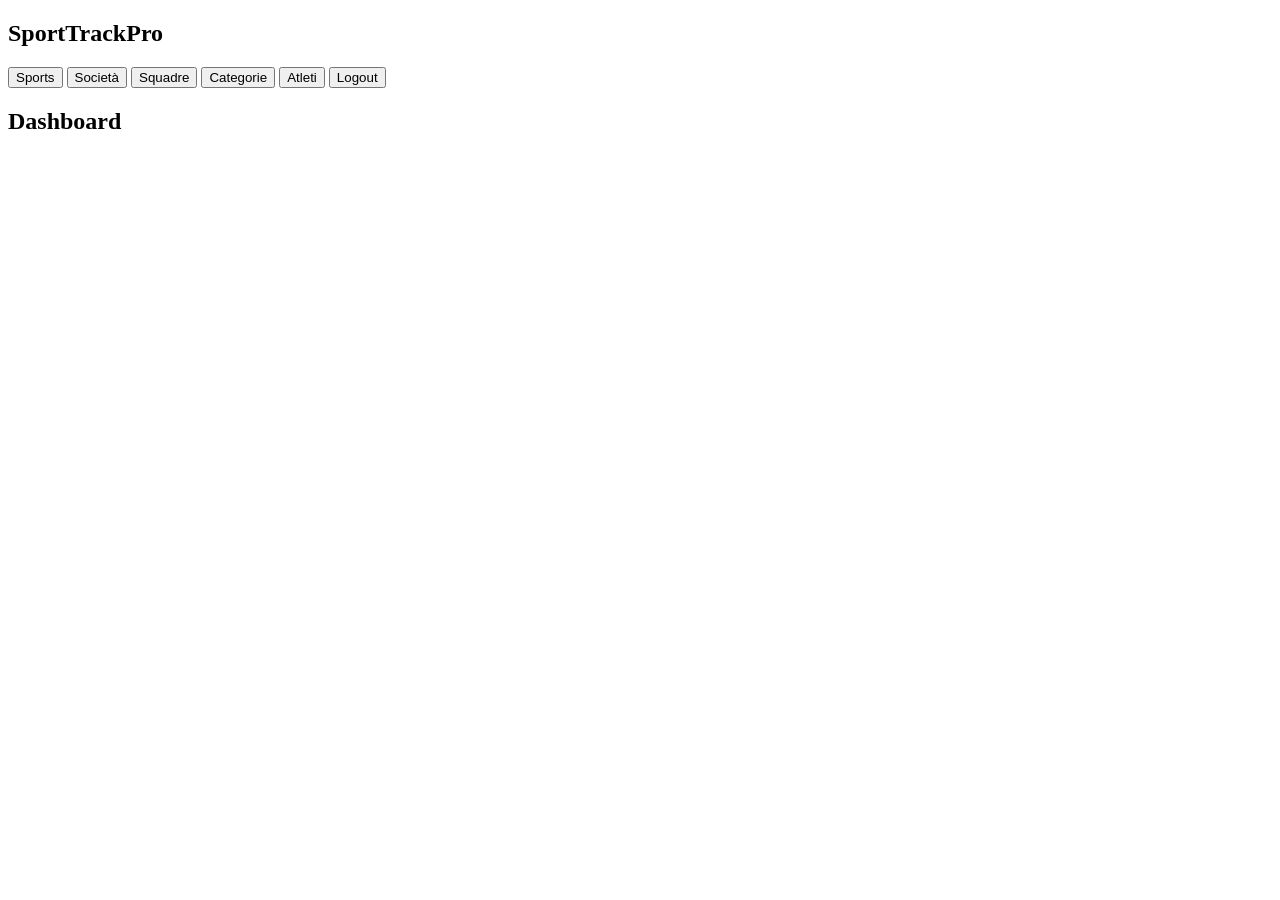
==== dashboard.html @ 7fc2a8a7 "Add files via upload" ====
<!DOCTYPE html>
<html>

<head>

<meta charset="UTF-8">
<title>Dashboard</title>

<link rel="stylesheet" href="css/style.css">

</head>

<body>

<div class="sidebar">

<h2>SportTrackPro</h2>

<button onclick="loadSports()">Sports</button>
<button onclick="loadSocieties()">Società</button>
<button onclick="loadTeams()">Squadre</button>
<button onclick="loadCategories()">Categorie</button>
<button onclick="loadAthletes()">Atleti</button>

<button onclick="logout()">Logout</button>

</div>

<div class="content" id="content">

<h2>Dashboard</h2>

</div>

<script type="module" src="js/ui.js"></script>

</body>

</html>
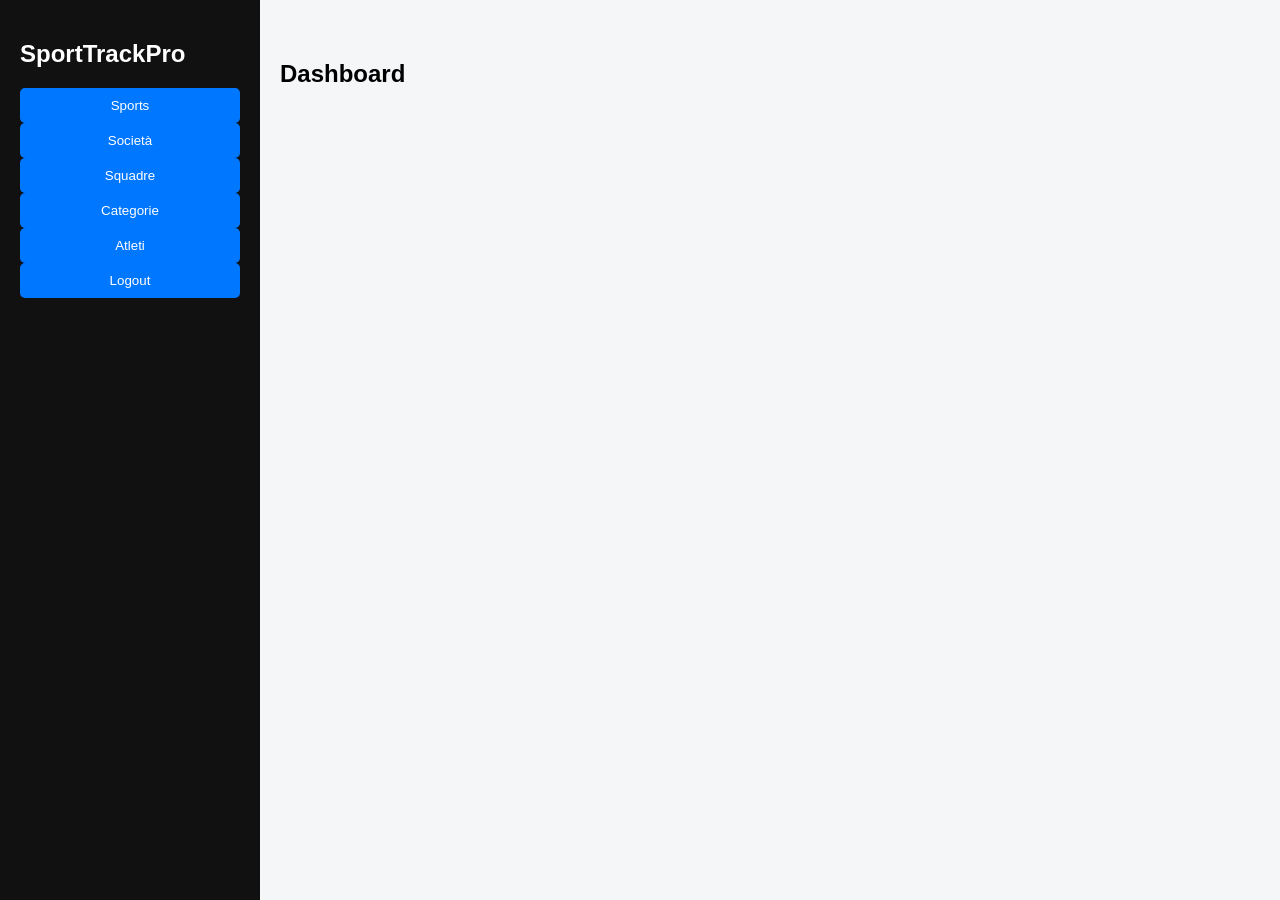
==== commit d24abbf0: "Update dashboard.html" ====
--- a/dashboard.html
+++ b/dashboard.html
@@ -6,7 +6,7 @@
 <meta charset="UTF-8">
 <title>Dashboard</title>
 
-<link rel="stylesheet" href="css/style.css">
+<link rel="stylesheet" href="style.css">
 
 </head>
 
@@ -32,8 +32,8 @@
 
 </div>
 
-<script type="module" src="js/ui.js"></script>
+<script type="module" src="ui.js"></script>
 
 </body>
 
-</html>+</html>
--- a/style.css
+++ b/style.css
@@ -0,0 +1,44 @@
+body{
+font-family:Arial;
+margin:0;
+background:#f4f6f8;
+}
+
+.login-box{
+width:300px;
+margin:120px auto;
+padding:30px;
+background:white;
+border-radius:10px;
+box-shadow:0 10px 30px rgba(0,0,0,0.1);
+}
+
+input{
+width:100%;
+padding:10px;
+margin:10px 0;
+}
+
+button{
+padding:10px;
+width:100%;
+background:#0077ff;
+color:white;
+border:none;
+border-radius:5px;
+cursor:pointer;
+}
+
+.sidebar{
+width:220px;
+height:100vh;
+background:#111;
+color:white;
+padding:20px;
+position:fixed;
+}
+
+.content{
+margin-left:240px;
+padding:40px;
+}
